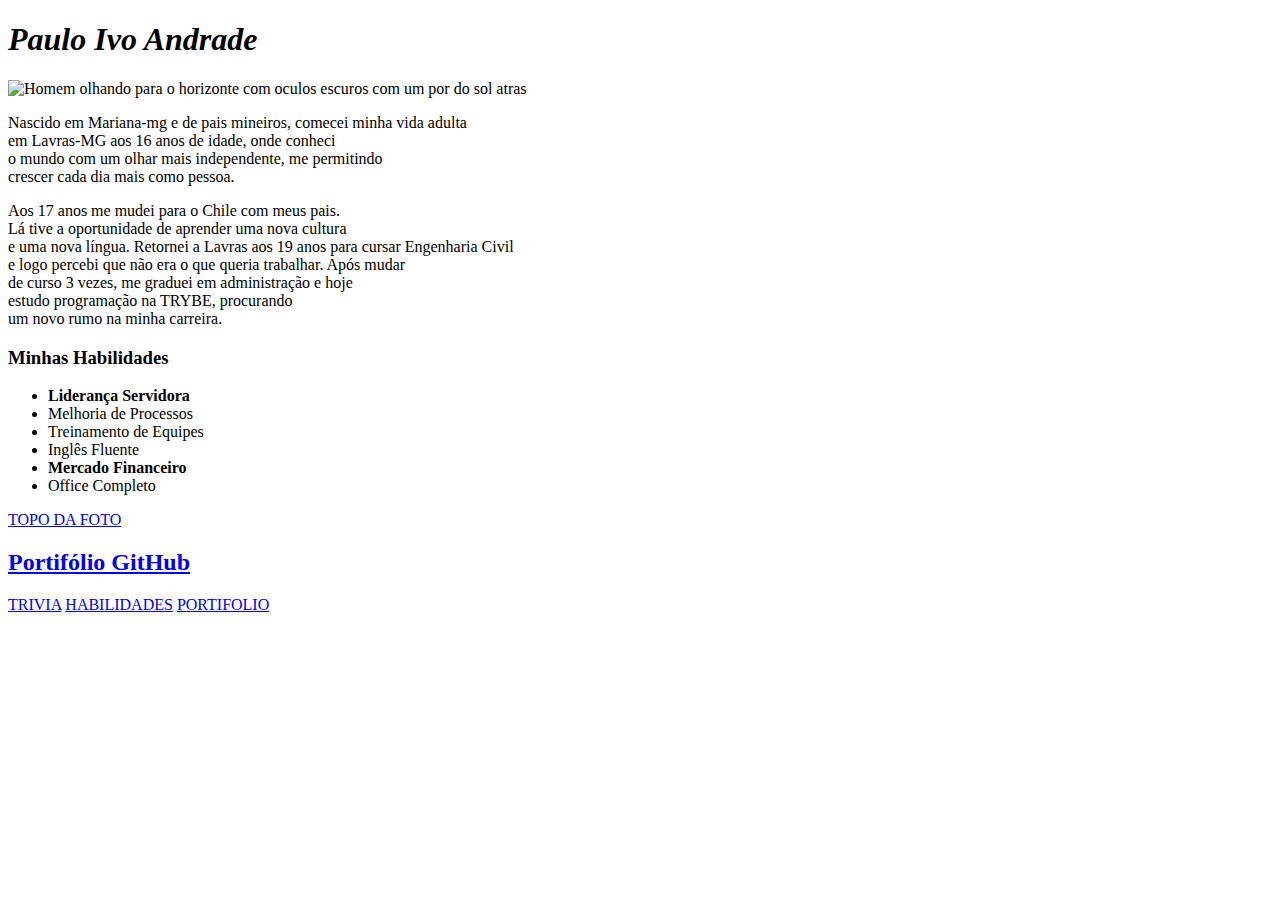
==== index.html @ 39fc8e9b "adicao de indice" ====
<!DOCTYPE html>
<html lang="pt-br">
    <title></title>
<head>
    <meta charset="UTF-8">
    <meta http-equiv="X-UA-Compatible" content="IE=edge">
    <meta name="viewport" content="width=device-width, initial-scale=1.0">
    <title>Portifólio - Paulo Ivo</title>
</head>
<body>
    <h1><em>Paulo Ivo Andrade</em></h1>
    <img src="IMG_7887 Small.jpeg" id="foto" alt="Homem olhando para o horizonte com oculos escuros com um por do sol atras" width="300px">
    <p id="trivia">Nascido em Mariana-mg e de pais mineiros, comecei minha vida adulta<br> em Lavras-MG aos 16 anos de idade, onde conheci<br> o mundo com um olhar mais independente, me permitindo<br> crescer cada dia mais como pessoa.</p>
    <p>Aos 17 anos me mudei para o Chile com meus pais. <br>Lá tive a oportunidade de aprender uma nova cultura<br> e uma nova língua. Retornei a Lavras aos 19 anos para cursar Engenharia Civil<br> e logo percebi que não era o que queria trabalhar. Após mudar<br> de curso 3 vezes, me graduei em administração e hoje<br> estudo programação na TRYBE, procurando<br> um novo rumo na minha carreira.</p>
    <h3 id="skills">Minhas Habilidades</h3>
    <ul>
        <li><strong>Liderança Servidora</strong></li>
        <li>Melhoria de Processos</li>
        <li>Treinamento de Equipes</li>
        <li>Inglês Fluente</li>
        <li><strong>Mercado Financeiro</strong></li>
        <li>Office Completo</li>
    </ul>
    <a href="#foto">TOPO DA FOTO</a>
    <h2><a id="port" href="https://github.com/pauloivoandrade" target="_blank">Portifólio GitHub</a></h2>
    <a href="#trivia">TRIVIA</a> <a href="#skills">HABILIDADES</a> <a href="#port">PORTIFOLIO</a>
</body>
</html>
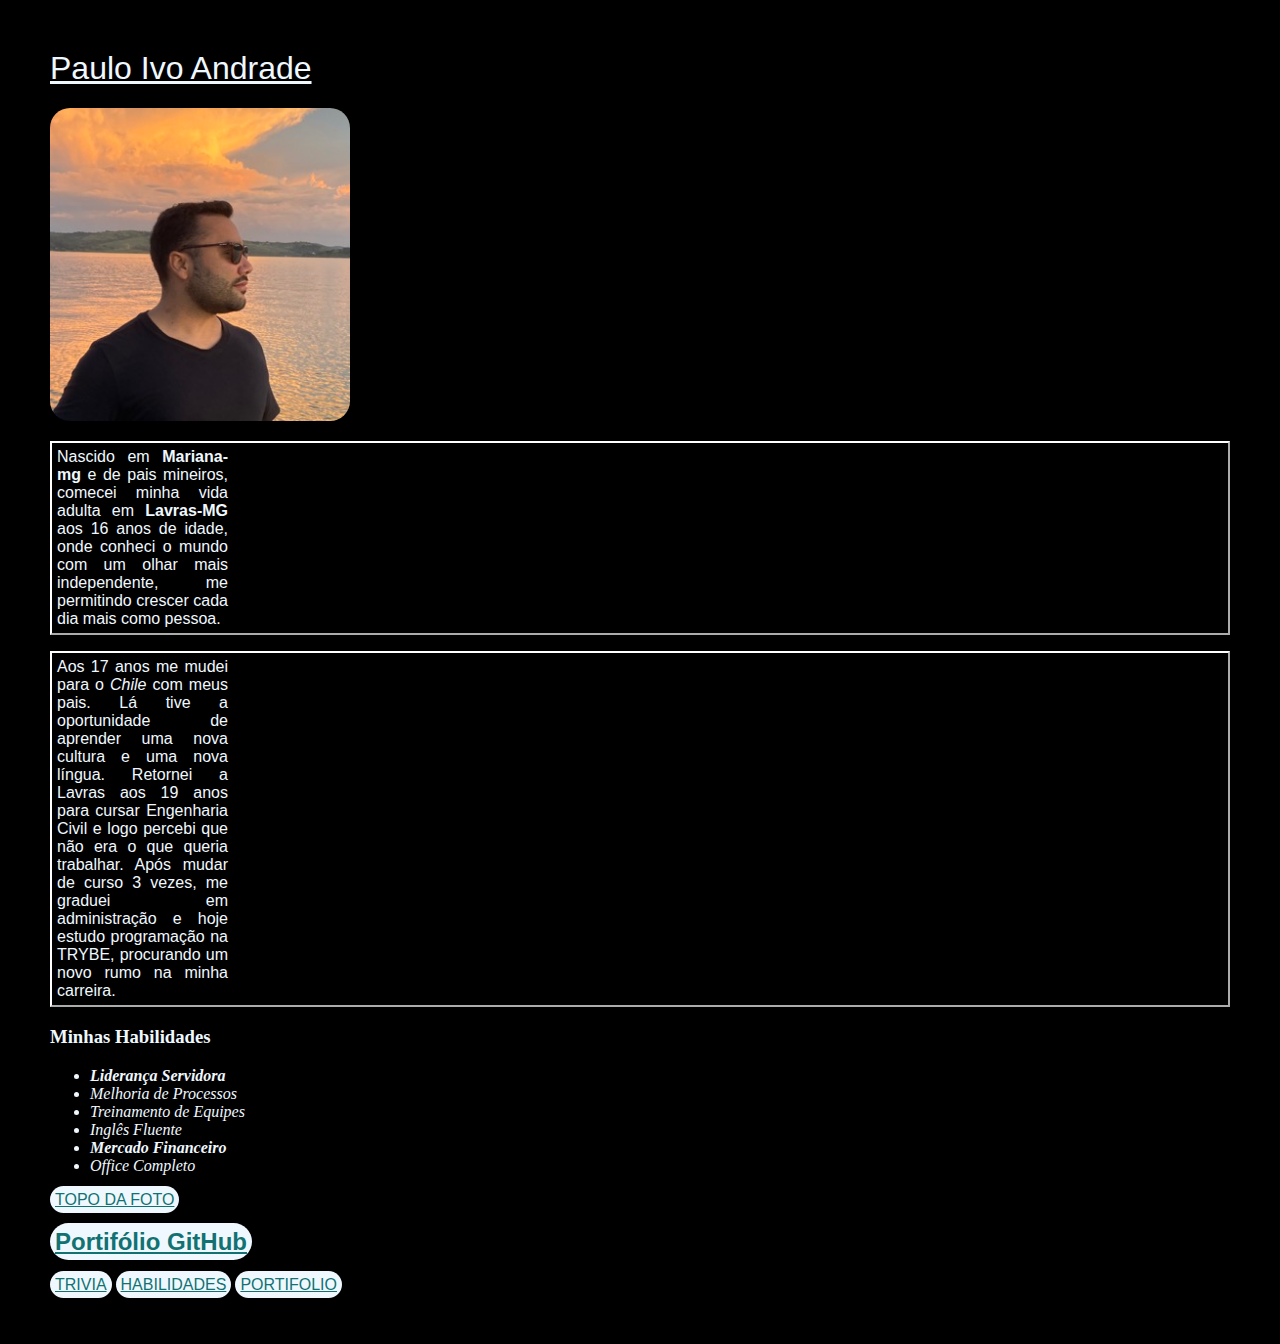
==== commit 7a6c8037: "updatePort" ====
--- a/index.html
+++ b/index.html
@@ -1,6 +1,8 @@
 <!DOCTYPE html>
 <html lang="pt-br">
-    <title></title>
+    <title>Paulo Ivo Andrade</title>
+    <link rel="stylesheet" href="style.css">
+
 <head>
     <meta charset="UTF-8">
     <meta http-equiv="X-UA-Compatible" content="IE=edge">
@@ -8,18 +10,18 @@
     <title>Portifólio - Paulo Ivo</title>
 </head>
 <body>
-    <h1><em>Paulo Ivo Andrade</em></h1>
+    <h1>Paulo Ivo Andrade</h1>
     <img src="IMG_7887 Small.jpeg" id="foto" alt="Homem olhando para o horizonte com oculos escuros com um por do sol atras" width="300px">
-    <p id="trivia">Nascido em Mariana-mg e de pais mineiros, comecei minha vida adulta<br> em Lavras-MG aos 16 anos de idade, onde conheci<br> o mundo com um olhar mais independente, me permitindo<br> crescer cada dia mais como pessoa.</p>
-    <p>Aos 17 anos me mudei para o Chile com meus pais. <br>Lá tive a oportunidade de aprender uma nova cultura<br> e uma nova língua. Retornei a Lavras aos 19 anos para cursar Engenharia Civil<br> e logo percebi que não era o que queria trabalhar. Após mudar<br> de curso 3 vezes, me graduei em administração e hoje<br> estudo programação na TRYBE, procurando<br> um novo rumo na minha carreira.</p>
+    <p>Nascido em <strong>Mariana-mg</strong> e de pais mineiros, comecei minha vida adulta em <strong>Lavras-MG</strong> aos 16 anos de idade, onde conheci o mundo com um olhar mais independente, me permitindo crescer cada dia mais como pessoa.</p>
+    <p>Aos 17 anos me mudei para o <em>Chile</em> com meus pais. Lá tive a oportunidade de aprender uma nova cultura e uma nova língua. Retornei a Lavras aos 19 anos para cursar Engenharia Civil e logo percebi que não era o que queria trabalhar. Após mudar de curso 3 vezes, me graduei em administração e hoje estudo programação na TRYBE, procurando um novo rumo na minha carreira.</p>
     <h3 id="skills">Minhas Habilidades</h3>
     <ul>
-        <li><strong>Liderança Servidora</strong></li>
-        <li>Melhoria de Processos</li>
-        <li>Treinamento de Equipes</li>
-        <li>Inglês Fluente</li>
-        <li><strong>Mercado Financeiro</strong></li>
-        <li>Office Completo</li>
+        <li class="skill"><strong>Liderança Servidora</strong></li>
+        <li class="skill">Melhoria de Processos</li>
+        <li class="skill">Treinamento de Equipes</li>
+        <li class="skill">Inglês Fluente</li>
+        <li class="skill"><strong>Mercado Financeiro</strong></li>
+        <li class="skill">Office Completo</li>
     </ul>
     <a href="#foto">TOPO DA FOTO</a>
     <h2><a id="port" href="https://github.com/pauloivoandrade" target="_blank">Portifólio GitHub</a></h2>
--- a/style.css
+++ b/style.css
@@ -0,0 +1,59 @@
+body{
+    margin: 50px;
+    background-color: rgb(0, 0, 0);
+}
+    
+
+h1{
+    font-family:sans-serif;
+    font-weight: 90;
+    padding;
+    color: aliceblue;
+    text-decoration: underline;
+    ;
+}
+.skill{
+    font-size: medium;
+    font-style: italic;
+}
+p{
+    font-family: sans-serif;
+    color: aliceblue;
+    
+}
+img{
+    border-radius: 20px;
+    
+}
+p{
+    padding-right: 1000px;
+    padding-top: 5px;
+    padding-left: 5px;
+    padding-bottom: 5px;
+    text-align: justify;
+    border: 2px solid rgb(255, 255, 255); 
+    border-style:outset;
+           
+}
+.skill
+{
+    color: aliceblue;
+    font-family: trebuchet MS;
+}
+h3{
+color: aliceblue;
+font-family: trebuchet MS;
+}
+a{
+    font-family: sans-serif;
+    color: rgb(18, 114, 114);
+    background-color: aliceblue;
+    border-radius: 100px;
+    padding: 5px;
+}
+a:hover{
+    color:aliceblue;
+    background-color: black;
+
+}
+
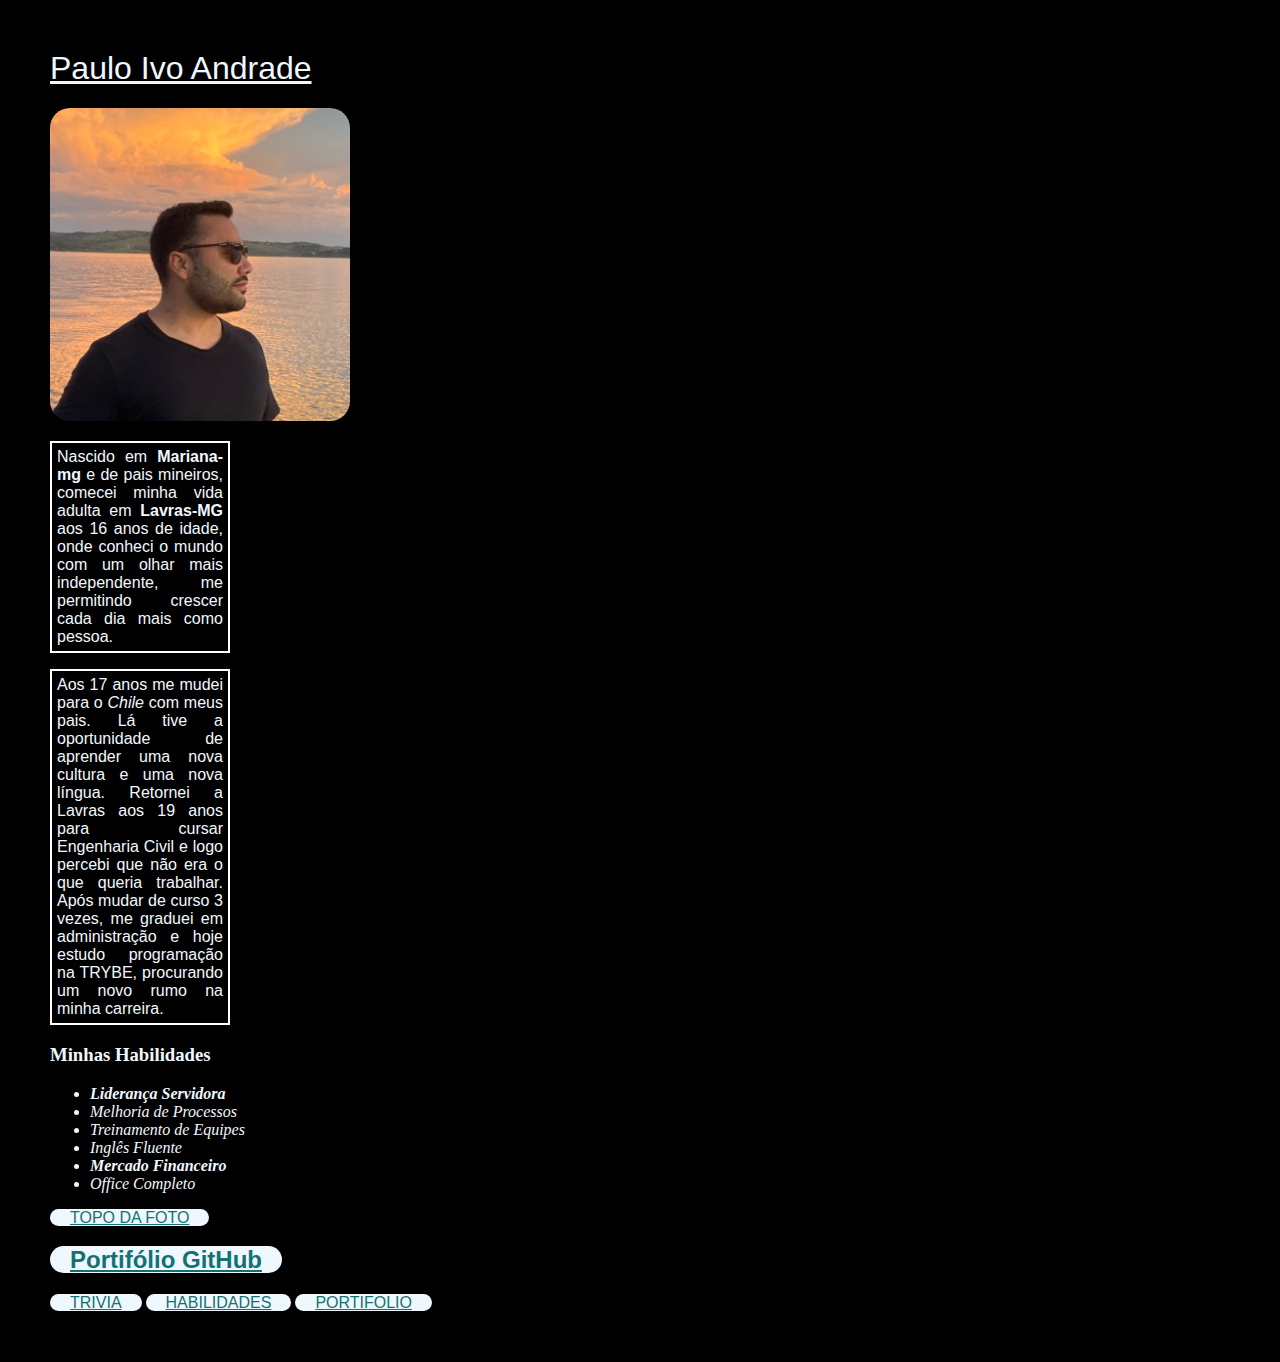
==== commit b91dcf7a: "link&borderFIX" ====
--- a/index.html
+++ b/index.html
@@ -10,9 +10,9 @@
     <title>Portifólio - Paulo Ivo</title>
 </head>
 <body>
-    <h1>Paulo Ivo Andrade</h1>
+    <h1 id="port">Paulo Ivo Andrade</h1>
     <img src="IMG_7887 Small.jpeg" id="foto" alt="Homem olhando para o horizonte com oculos escuros com um por do sol atras" width="300px">
-    <p>Nascido em <strong>Mariana-mg</strong> e de pais mineiros, comecei minha vida adulta em <strong>Lavras-MG</strong> aos 16 anos de idade, onde conheci o mundo com um olhar mais independente, me permitindo crescer cada dia mais como pessoa.</p>
+    <p id="trivia">Nascido em <strong>Mariana-mg</strong> e de pais mineiros, comecei minha vida adulta em <strong>Lavras-MG</strong> aos 16 anos de idade, onde conheci o mundo com um olhar mais independente, me permitindo crescer cada dia mais como pessoa.</p>
     <p>Aos 17 anos me mudei para o <em>Chile</em> com meus pais. Lá tive a oportunidade de aprender uma nova cultura e uma nova língua. Retornei a Lavras aos 19 anos para cursar Engenharia Civil e logo percebi que não era o que queria trabalhar. Após mudar de curso 3 vezes, me graduei em administração e hoje estudo programação na TRYBE, procurando um novo rumo na minha carreira.</p>
     <h3 id="skills">Minhas Habilidades</h3>
     <ul>
--- a/style.css
+++ b/style.css
@@ -26,13 +26,15 @@
     
 }
 p{
-    padding-right: 1000px;
+    padding-right: 5px;
     padding-top: 5px;
     padding-left: 5px;
     padding-bottom: 5px;
     text-align: justify;
     border: 2px solid rgb(255, 255, 255); 
-    border-style:outset;
+    margin-right: 1000px;
+    box-sizing: content-box;
+    
            
 }
 .skill
@@ -49,7 +51,8 @@
     color: rgb(18, 114, 114);
     background-color: aliceblue;
     border-radius: 100px;
-    padding: 5px;
+    padding-left: 20px;
+    padding-right: 20px;
 }
 a:hover{
     color:aliceblue;
